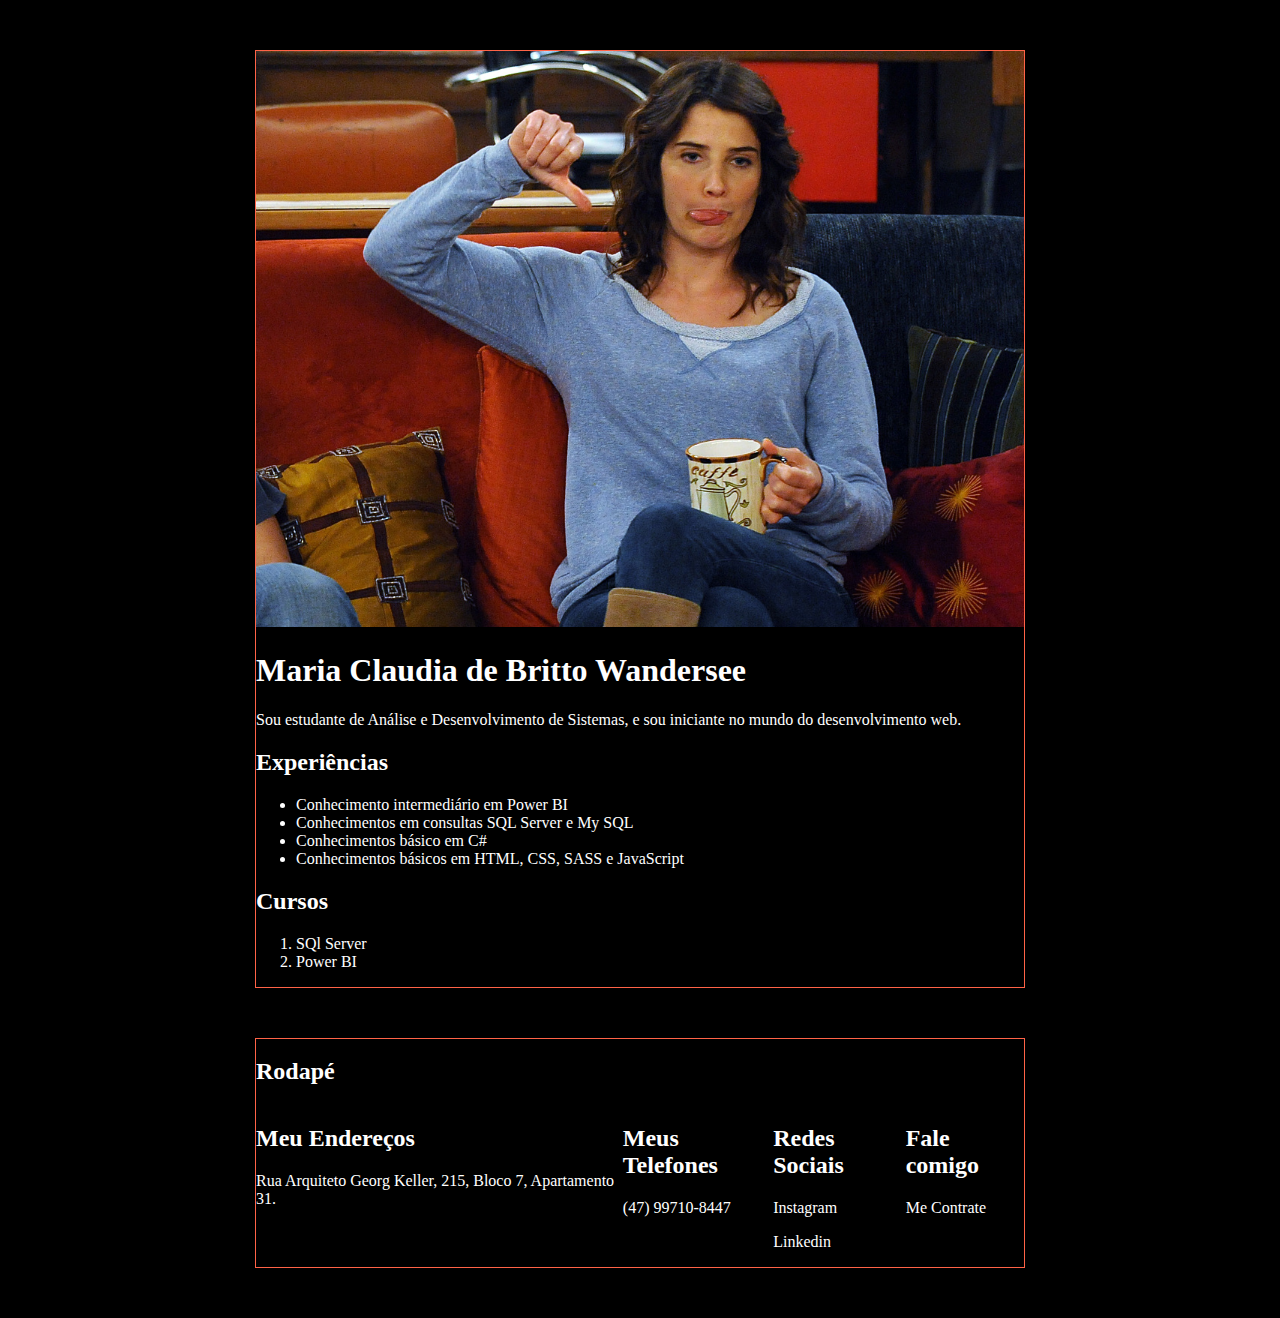
==== exercicio01/index.html @ a7c28c9e "Add files via upload" ====
<!DOCTYPE html>
<html lang="pt-br">
<head>
    <meta charset="UTF-8">
    <meta http-equiv="X-UA-Compatible" content="IE=edge">
    <meta name="viewport" content="width=device-width, initial-scale=1.0">
    <link rel="stylesheet" href="./assets/css/style.css">
    <title>Exercício 01</title>
</head>
<body>
    <div class="container">
        <img class="robin-img" src="./assets/img/robin.png" alt="Na imagem é possível ver uma painagem na neve.">
        <h1 class="title-prin">Maria Claudia de Britto Wandersee</h1>
        <p>Sou estudante de Análise e Desenvolvimento de Sistemas, e sou iniciante no mundo do desenvolvimento web.</p>
        <h2>Experiências</h2>
        <ul>
            <li>Conhecimento intermediário em Power BI</li>
            <li>Conhecimentos em consultas SQL Server e My SQL</li>
            <li>Conhecimentos básico em C#</li>
            <li>Conhecimentos básicos em HTML, CSS, SASS e JavaScript</li>
        </ul>
        <h2>Cursos</h2>
        <ol>
            <li>SQl Server</li>
            <li>Power BI</li>
        </ol>
    </div>
    <footer class="container">
        <h2>Rodapé</h2>
        <div class="row">
            <div class="col">
                <h2>Meu Endereços</h2>
                <p>Rua Arquiteto Georg Keller, 215, Bloco 7, Apartamento 31.</p>
            </div>
            <div class="col">
                <h2>Meus Telefones</h2>
                <p>(47) 99710-8447</p>
            </div>
            <div class="col">
                <h2>Redes Sociais</h2>
                <p>Instagram</p>
                <p>Linkedin</p>
            </div>
            <div class="col">
                <h2>Fale comigo</h2>
                <p>Me Contrate</p>
            </div>
        </div>
            
    </footer>
</body>
</html>
---- exercicio01/assets/css/style.css ----
body {
    background-color: #000000;
    color: #FFFFFF;
}

img {
    max-width: 100%;
    height: auto;
}

.container {
    max-width: 768px;
    border: 1px solid tomato;
    margin: 50px auto;
}

.row {
    display: flex;
    justify-content: space-between;
}


@media (max-width: 768px) {
    .row{
        flex-direction: column;
    }
    h1{
        font-size: 1rem;
    }
}

@media (min-width: 769px) {
    h1{
        font-size: 2rem;
    }
}
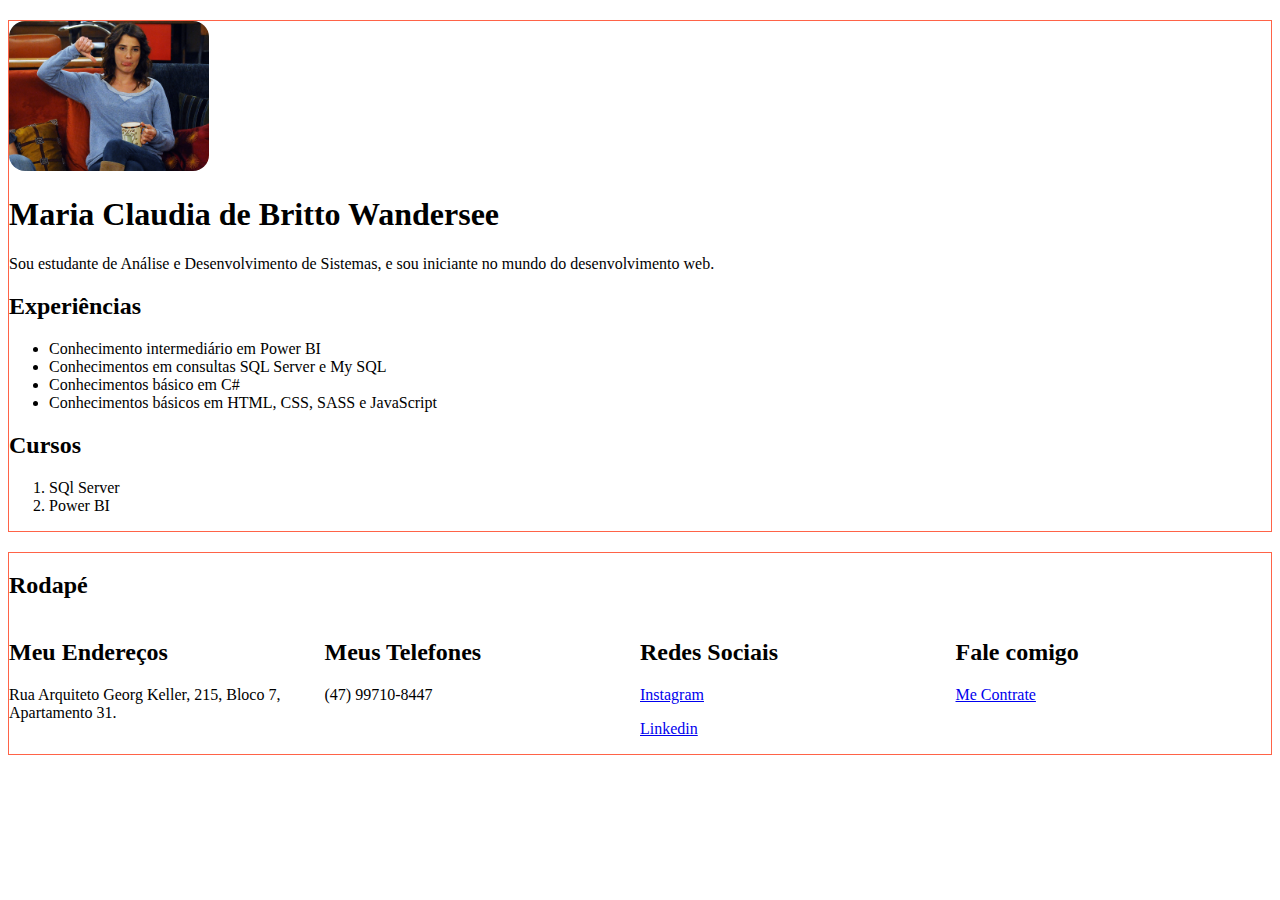
==== commit 6468fbdc: "Add files via upload" ====
--- a/exercicio01/index.html
+++ b/exercicio01/index.html
@@ -38,12 +38,12 @@
             </div>
             <div class="col">
                 <h2>Redes Sociais</h2>
-                <p>Instagram</p>
-                <p>Linkedin</p>
+                <p><a href="https://www.instagram.com/mariaclaudiawandersee/">Instagram</a></p>
+                <p><a href="https://www.linkedin.com/in/maria-claudia-de-britto-wandersee-675381208/">Linkedin</a></p>
             </div>
             <div class="col">
                 <h2>Fale comigo</h2>
-                <p>Me Contrate</p>
+                <p><a href="contato.html">Me Contrate</a></p>
             </div>
         </div>
             
--- a/exercicio01/assets/css/style.css
+++ b/exercicio01/assets/css/style.css
@@ -1,11 +1,17 @@
 body {
-    background-color: #000000;
-    color: #FFFFFF;
+    background-color: #FFFFFF;
+    color: #000000;
 }
 
 img {
     max-width: 100%;
     height: auto;
+}
+
+.robin-img {
+    max-width: 200px;
+    border-radius: 1rem;
+    overflow: hidden;
 }
 
 .container {
@@ -19,18 +25,143 @@
     justify-content: space-between;
 }
 
+.row .col {
+    flex: 0 1 100%;
+}
+
 
 @media (max-width: 768px) {
-    .row{
+    .row {
         flex-direction: column;
     }
-    h1{
+
+    .row div {
+        border: 5px solid pink;
+    }
+
+    h1 {
         font-size: 1rem;
     }
 }
 
 @media (min-width: 769px) {
-    h1{
+    h1 {
         font-size: 2rem;
     }
+}
+
+
+.container {
+    max-width: 1330px;
+    margin: 20px auto;
+    border: 1px solid tomato;
+}
+
+.row {
+    display: flex;
+}
+
+/* 1 a 12 */
+
+.col-1 {
+    flex-basis: 8.33%;
+    background-color: #000000;
+}
+
+.col-2 {
+    flex-basis: 16.6%;
+    background-color: red;
+}
+
+.col-3 {
+    flex-basis: 25%;
+    background-color: #000000;
+}
+
+.col-4 {
+    flex-basis: 33.33%;
+    background-color: red;
+}
+
+.col-5 {
+    flex-basis: 41.6%;
+    background-color: #000000;
+}
+
+.col-6 {
+    flex-basis: 50%;
+    background-color: red;
+}
+
+.col-7 {
+    flex-basis: 58.3%;
+    background-color: #000000;
+}
+
+.col-8 {
+    flex-basis: 66.6%;
+    background-color: red;
+}
+
+.col-9 {
+    flex-basis: 75%;
+    background-color: #000000;
+}
+
+.col-10 {
+    flex-basis: 83.3%;
+    background-color: red;
+}
+
+.col-11 {
+    flex-basis: 91.6%;
+    background-color: #000000;
+}
+
+.col-12 {
+    flex-basis: 100%;
+    background-color: red;
+}
+
+
+
+/*netshoes*/
+/* .col {
+    position: relative;
+    margin-left: 152px;
+    top: 133px;
+    display: inline;
+    cursor: pointer;
+} */
+
+.roupas{
+    max-width: 100%;
+height: auto;
+position: relative;
+left: 105px;
+top: 91px;
+}
+
+.botas{
+    max-width: 100%;
+    height: auto;
+    position: relative;
+    left: 105px;
+    top: 91px;
+}
+
+.acessorios {
+    max-width: 100%;
+    height: auto;
+    position: relative;
+    left: 105px;
+    top: 91px;
+}
+
+.suplementos {
+    max-width: 100%;
+    height: auto;
+    position: relative;
+    left: 286px;
+    top: 186px;
 }